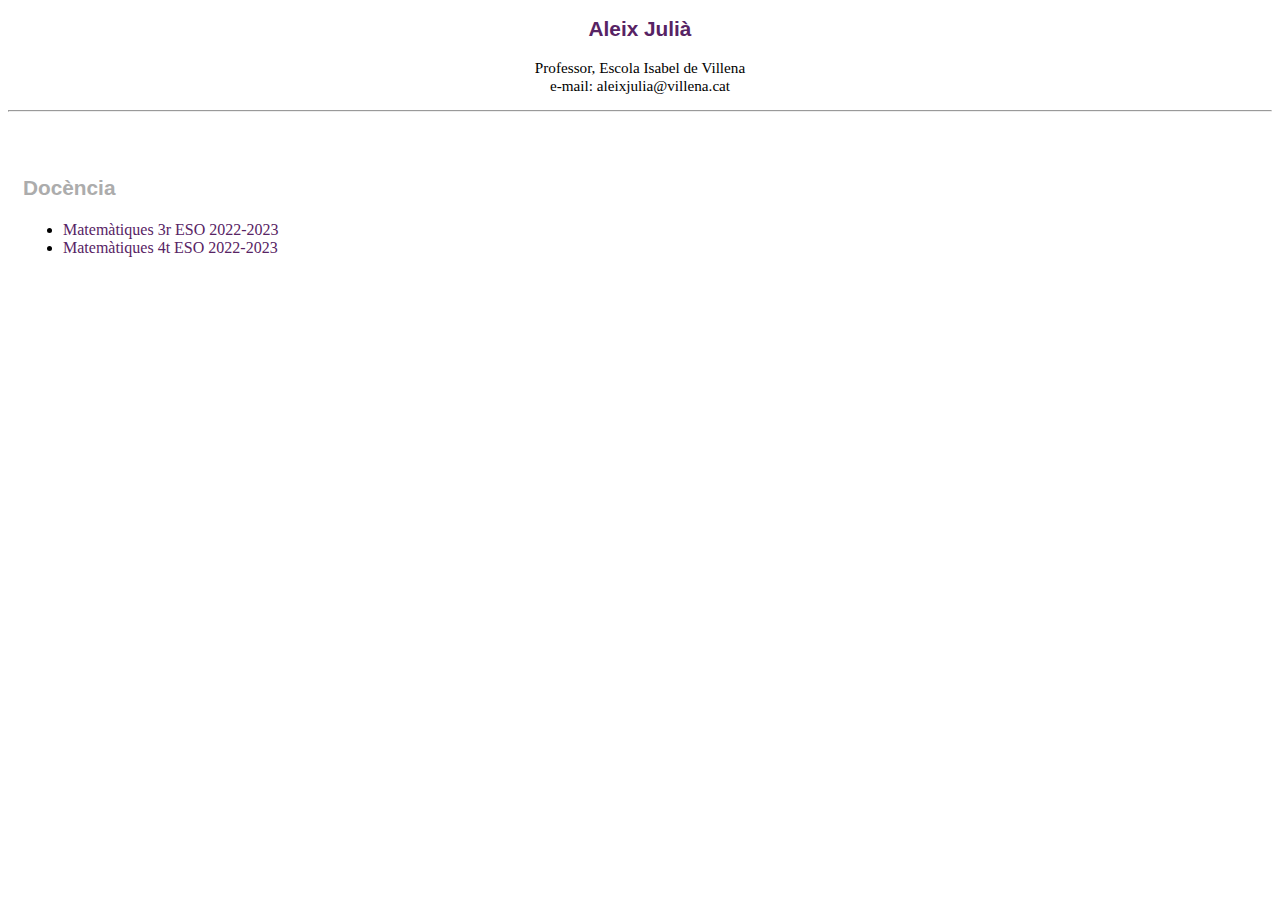
==== index.html @ c65730b1 "New math file" ====
<!DOCTYPE html>
<html>
<head>
 <title>Aleix Julià</title>
 <link type="text/css" rel="stylesheet" href="style.css">
</head>
<body bgcolor="#ffffff" style="background: rgb(255,255,255)">
 
 <h2 class="subtitle" style="text-align: center; color: rgb(87, 35, 100)">
  Aleix Julià
 </h2>
 
 <p style="font-size: 0.95em; text-align: center; color: rgb(0,0,0)">
  Professor, Escola Isabel de Villena
  <br />
  e-mail: 
  aleixjulia<span>&#x40;</span><span>villena</span><span>&#x2e;cat</span>
 </p>

 <hr />

 <br><br>

 <div id="container">
  <p style="text-align: left">
  <h3 class="subtitle" style="text-align: left">
  Docència
  </h3></p>

  <ul style="text-align" left; color: rgb(0,0,0)>
   <li>
    <a href="2022-2023/mates_3r.html">Matemàtiques 3r ESO 2022-2023</a>
   </li>
   <li>
    <a href="2022-2023/mates_4t.html">Matemàtiques 4t ESO 2022-2023</a>
   </li>
  </ul>
  </p>
 </div>

</body>
</html>
---- style.css ----
#container{
    margin: 15px
}

.subtitle {
    font-family: sans-serif, Sans, Arial, Helvetica;
	font-weight: bold;
	font-size: 1.3em;
	color: rgb(172, 172, 172);
}

a {
    color: rgb(87, 35, 100);
	text-decoration: none;
}

a:hover {
    text-decoration: underline;
}
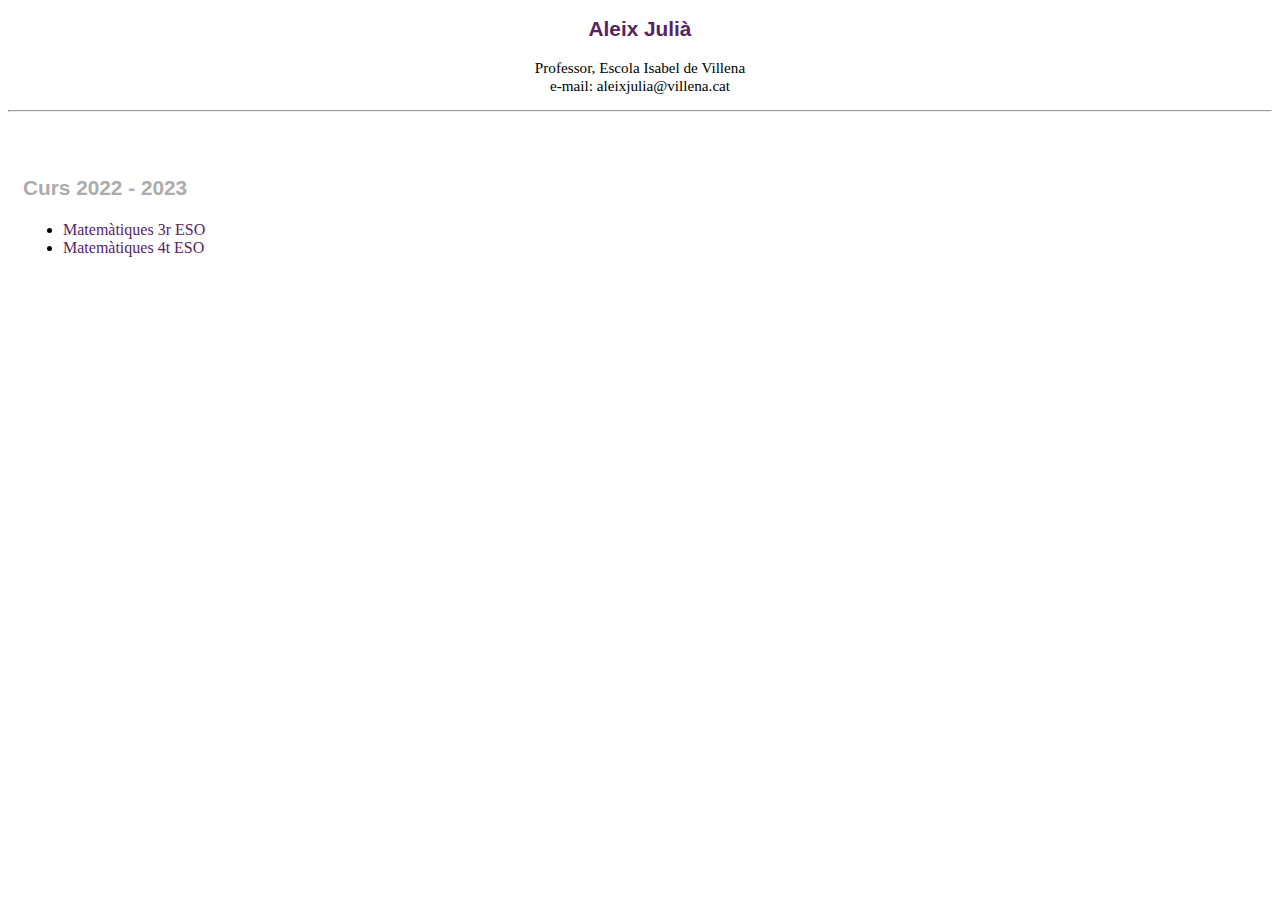
==== commit aa6a00a3: "New start page" ====
--- a/index.html
+++ b/index.html
@@ -24,15 +24,15 @@
  <div id="container">
   <p style="text-align: left">
   <h3 class="subtitle" style="text-align: left">
-  Docència
+   Curs 2022 - 2023
   </h3></p>
 
-  <ul style="text-align" left; color: rgb(0,0,0)>
+  <ul style="text-align: left; color: rgb(0,0,0)">
    <li>
-    <a href="2022-2023/mates_3r.html">Matemàtiques 3r ESO 2022-2023</a>
+    <a href="2022-2023/mates3r/mates_3r.html">Matemàtiques 3r ESO</a>
    </li>
    <li>
-    <a href="2022-2023/mates_4t.html">Matemàtiques 4t ESO 2022-2023</a>
+    <a href="2022-2023/mates4r/mates_4t.html">Matemàtiques 4t ESO</a>
    </li>
   </ul>
   </p>
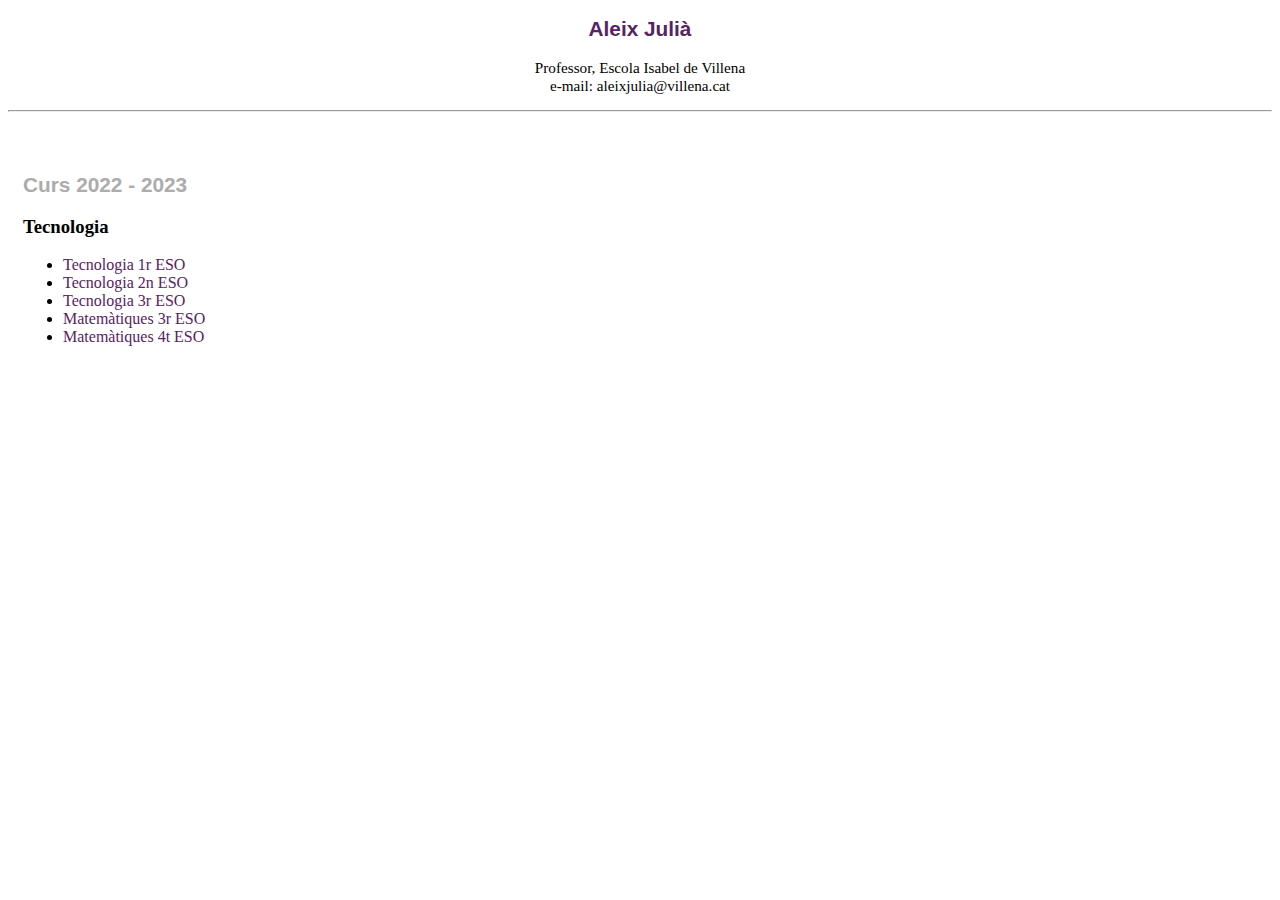
==== commit 99efe511: "New start page version" ====
--- a/index.html
+++ b/index.html
@@ -23,11 +23,21 @@
 
  <div id="container">
   <p style="text-align: left">
-  <h3 class="subtitle" style="text-align: left">
+  <h2 class="subtitle" style="text-align: left">
    Curs 2022 - 2023
-  </h3></p>
+  </h2></p>
 
+  <h3>Tecnologia</h3>
   <ul style="text-align: left; color: rgb(0,0,0)">
+   <li>
+    <a href="2022-2023/tecno1r/tecno_1r.html">Tecnologia 1r ESO</a>
+   </li>
+   <li>
+    <a href="2022-2023/tecno2n/tecno_2n.html">Tecnologia 2n ESO</a>
+   </li>
+   <li>
+    <a href="2022-2023/tecno3r/tecno_3r.html">Tecnologia 3r ESO</a>
+   </li>
    <li>
     <a href="2022-2023/mates3r/mates_3r.html">Matemàtiques 3r ESO</a>
    </li>
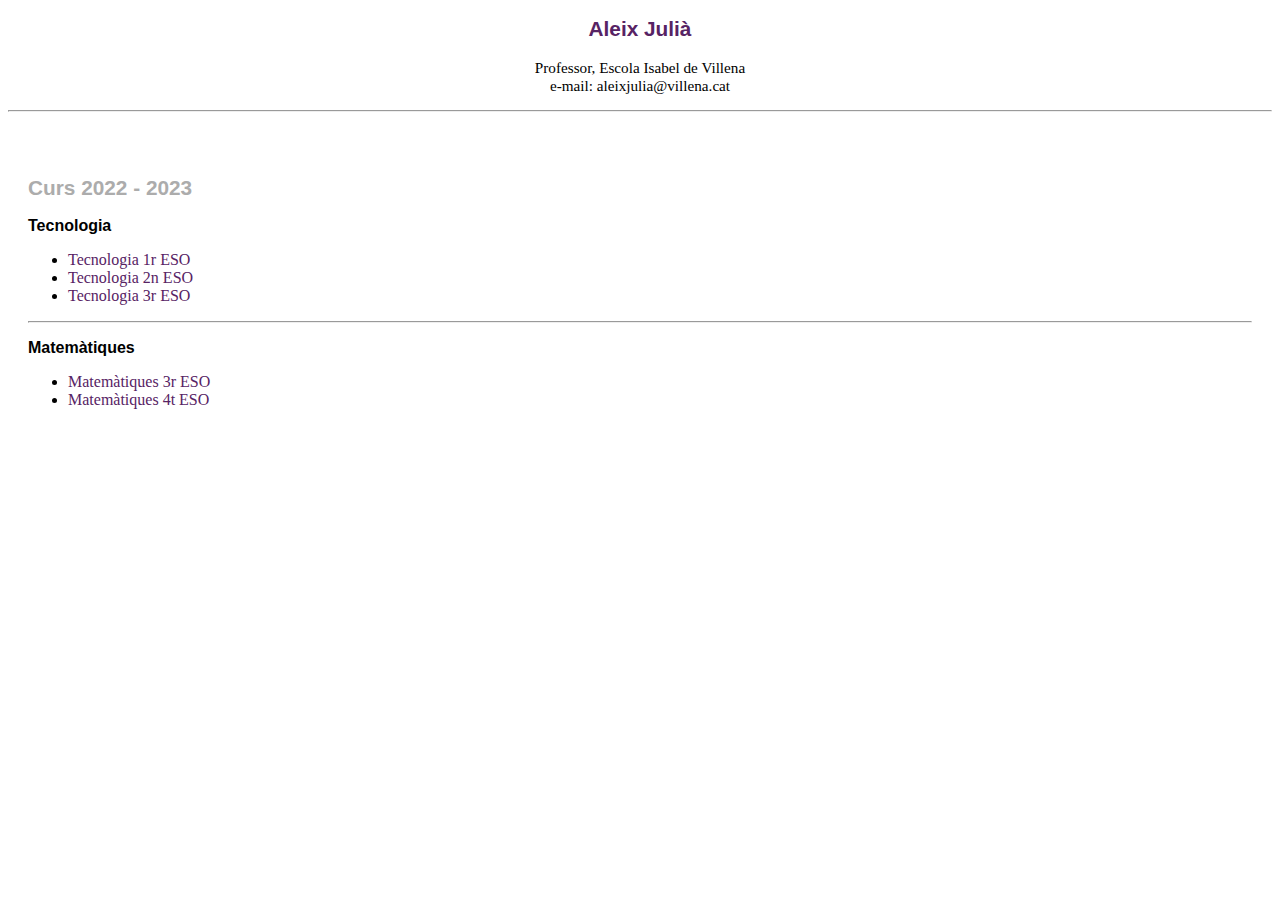
==== commit f96e6fbd: "New css style" ====
--- a/index.html
+++ b/index.html
@@ -27,7 +27,7 @@
    Curs 2022 - 2023
   </h2></p>
 
-  <h3>Tecnologia</h3>
+  <h3 class="subsubtitle" style="text-align: left">Tecnologia</h3>
   <ul style="text-align: left; color: rgb(0,0,0)">
    <li>
     <a href="2022-2023/tecno1r/tecno_1r.html">Tecnologia 1r ESO</a>
@@ -38,7 +38,13 @@
    <li>
     <a href="2022-2023/tecno3r/tecno_3r.html">Tecnologia 3r ESO</a>
    </li>
-   <li>
+  </ul>
+
+  <hr />
+
+  <h3 class="subsubtitle" style="text-align: left">Matemàtiques</h3>
+  <ul style="text-align: left; color: rgb(0,0,0)">
+  <li>
     <a href="2022-2023/mates3r/mates_3r.html">Matemàtiques 3r ESO</a>
    </li>
    <li>
--- a/style.css
+++ b/style.css
@@ -1,5 +1,5 @@
 #container{
-    margin: 15px
+    margin: 20px
 }
 
 .subtitle {
@@ -9,6 +9,13 @@
 	color: rgb(172, 172, 172);
 }
 
+.subsubtitle {
+    font-family: sans-serif, Sans, Arial, Helvetica;
+	font-weight: bold;
+	font-size: 1em;
+	color: rgb(0, 0, 0);
+}   
+
 a {
     color: rgb(87, 35, 100);
 	text-decoration: none;
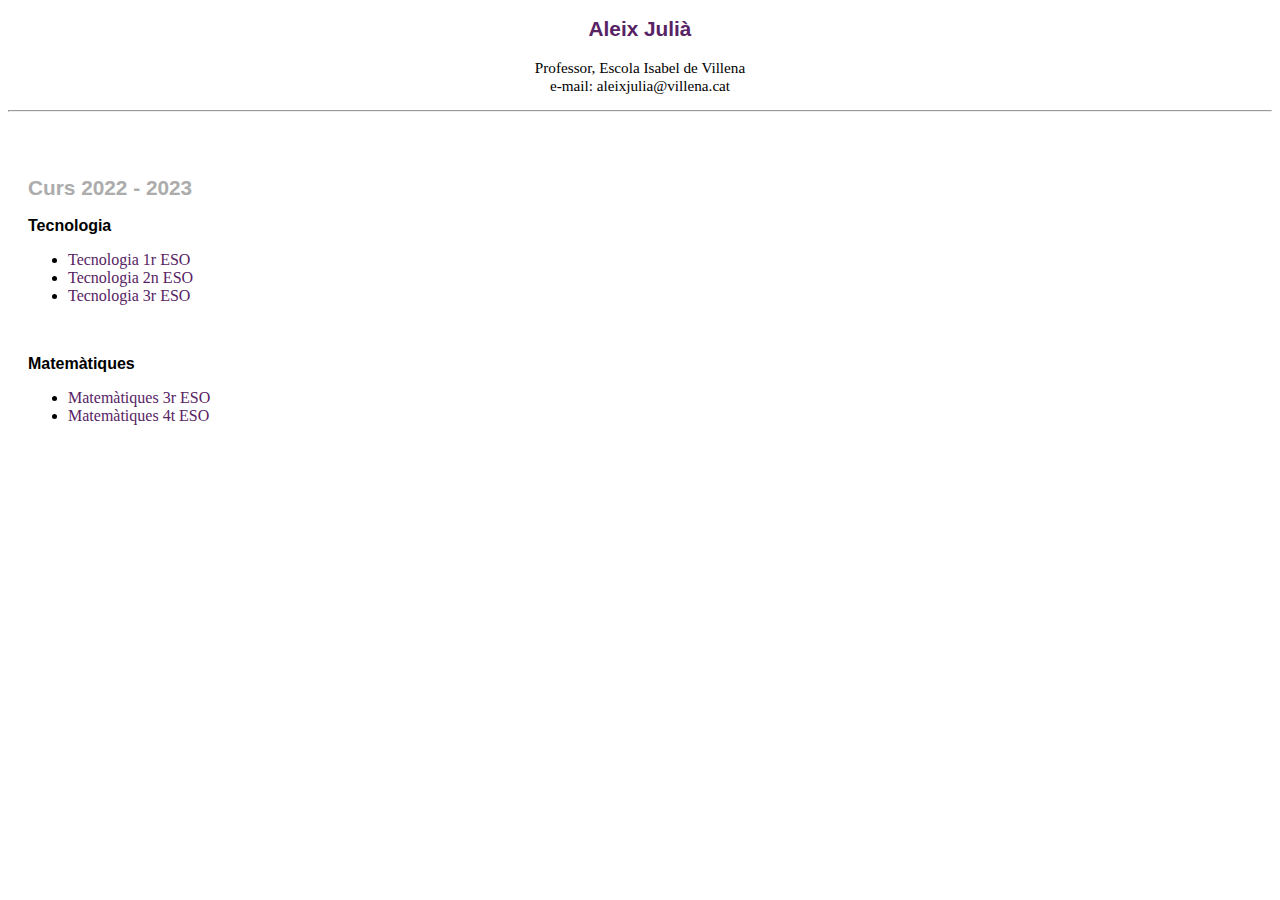
==== commit 8a43d660: "Minors" ====
--- a/index.html
+++ b/index.html
@@ -40,7 +40,7 @@
    </li>
   </ul>
 
-  <hr />
+  <br>
 
   <h3 class="subsubtitle" style="text-align: left">Matemàtiques</h3>
   <ul style="text-align: left; color: rgb(0,0,0)">
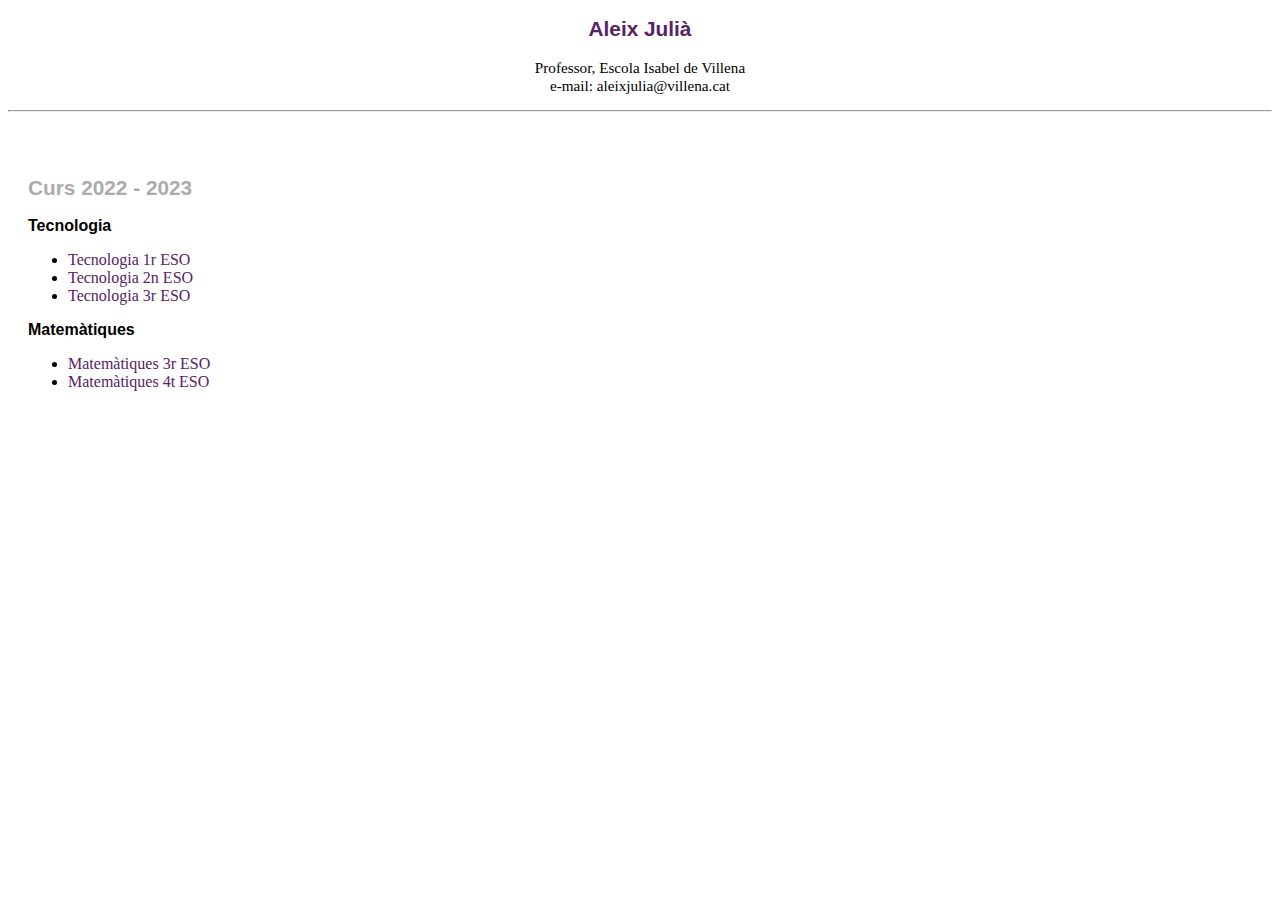
==== commit 4ef5467e: "New files" ====
--- a/index.html
+++ b/index.html
@@ -39,9 +39,7 @@
     <a href="2022-2023/tecno3r/tecno_3r.html">Tecnologia 3r ESO</a>
    </li>
   </ul>
-
-  <br>
-
+  
   <h3 class="subsubtitle" style="text-align: left">Matemàtiques</h3>
   <ul style="text-align: left; color: rgb(0,0,0)">
   <li>
